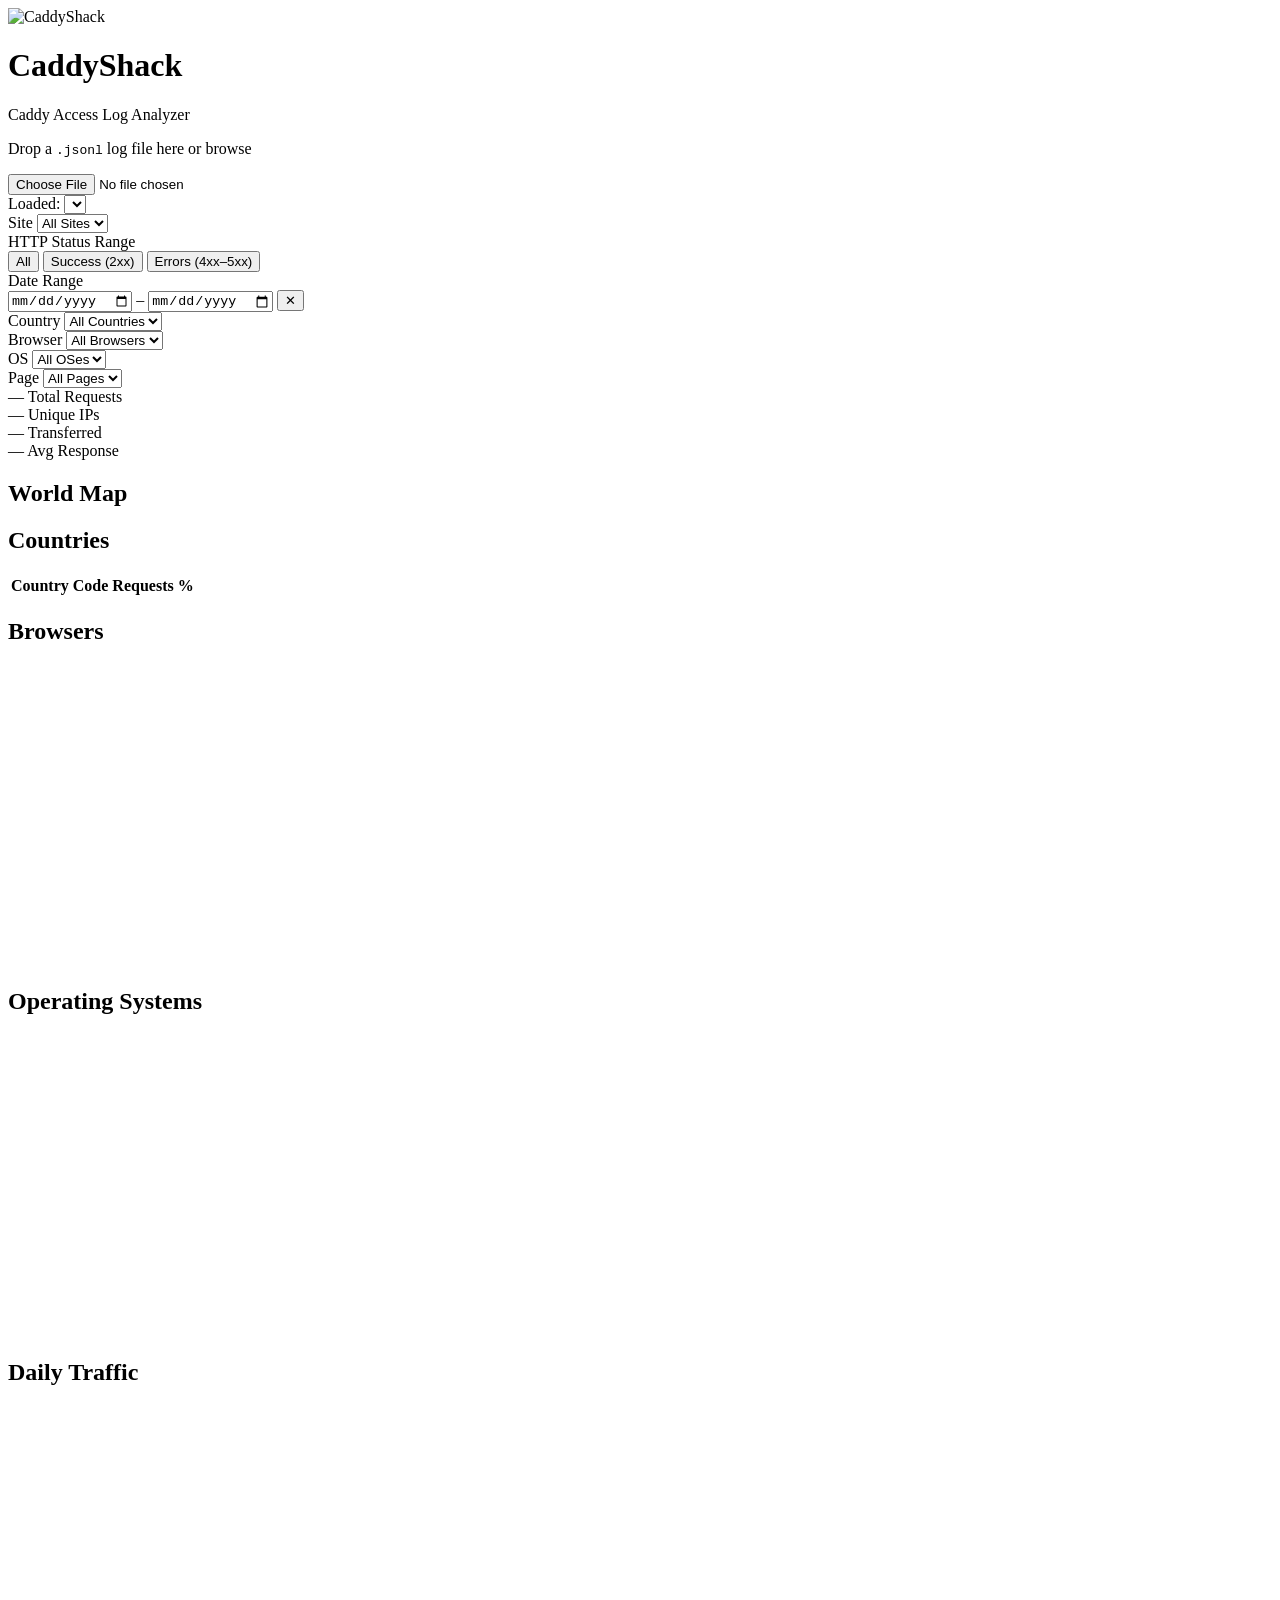
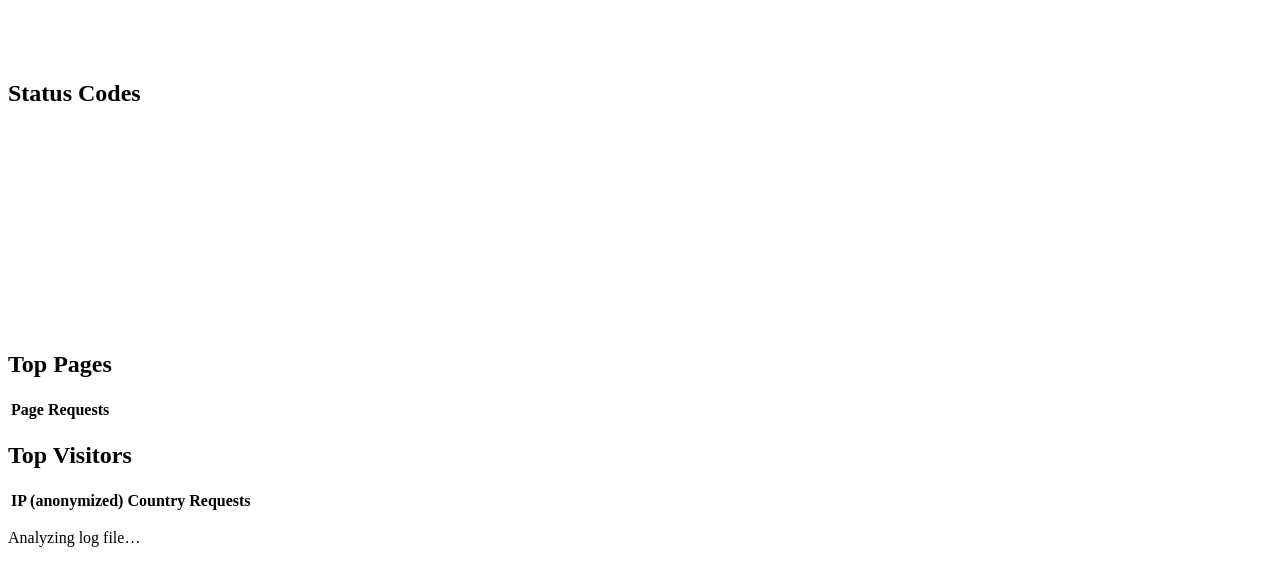
==== static/index.html @ b2dcda01 "feat: backend filter-then-aggregate with full dashboard filtering All filter dimensions (host, date " ====
<!DOCTYPE html>
<html lang="en">
<head>
    <meta charset="UTF-8">
    <meta name="viewport" content="width=device-width, initial-scale=1.0">
    <title>CaddyShack — Caddy Log Analyzer</title>
    <link rel="stylesheet" href="/css/style.css">
</head>
<body>
    <header>
        <div class="header-brand">
            <img src="/img/caddyshack-logo.png" alt="CaddyShack" class="logo">
            <div>
                <h1>CaddyShack</h1>
                <p class="subtitle">Caddy Access Log Analyzer</p>
            </div>
        </div>
        <div id="upload-zone" class="upload-zone">
            <p>Drop a <code>.jsonl</code> log file here or <label for="file-input" class="file-label">browse</label></p>
            <input type="file" id="file-input" accept=".jsonl,.json,.log,.txt">
        </div>
        <div id="file-selector" class="file-selector hidden">
            <span class="file-selector-label">Loaded:</span>
            <select id="file-select" class="file-select"></select>
        </div>
    </header>

    <main id="dashboard" class="hidden">
        <div class="filter-bar">
            <div class="filter-group">
                <label class="filter-label" for="host-select">Site</label>
                <select id="host-select" class="host-select">
                    <option value="">All Sites</option>
                </select>
            </div>
            <div class="filter-group">
                <label class="filter-label">HTTP Status Range</label>
                <div class="filter-btns">
                    <button class="filter-btn active" data-filter="all">All</button>
                    <button class="filter-btn" data-filter="success">Success (2xx)</button>
                    <button class="filter-btn" data-filter="error">Errors (4xx–5xx)</button>
                </div>
            </div>
            <div class="filter-group">
                <label class="filter-label">Date Range</label>
                <div class="date-range-inputs">
                    <input type="date" id="date-start" class="date-input">
                    <span class="date-range-sep">–</span>
                    <input type="date" id="date-end" class="date-input">
                    <button id="date-clear" class="date-clear-btn" title="Clear date filter">✕</button>
                </div>
            </div>
            <div class="filter-group">
                <label class="filter-label">Country</label>
                <select id="country-filter" class="dim-filter-select">
                    <option value="">All Countries</option>
                </select>
            </div>
            <div class="filter-group">
                <label class="filter-label">Browser</label>
                <select id="browser-filter" class="dim-filter-select">
                    <option value="">All Browsers</option>
                </select>
            </div>
            <div class="filter-group">
                <label class="filter-label">OS</label>
                <select id="os-filter" class="dim-filter-select">
                    <option value="">All OSes</option>
                </select>
            </div>
            <div class="filter-group">
                <label class="filter-label">Page</label>
                <select id="page-filter" class="dim-filter-select">
                    <option value="">All Pages</option>
                </select>
            </div>
        </div>

        <div class="filter-hint" id="hint-cards"></div>

        <section class="cards">
            <div class="card">
                <span class="card-value" id="total-requests">—</span>
                <span class="card-label">Total Requests</span>
            </div>
            <div class="card">
                <span class="card-value" id="unique-ips">—</span>
                <span class="card-label">Unique IPs</span>
            </div>
            <div class="card">
                <span class="card-value" id="total-bytes">—</span>
                <span class="card-label">Transferred</span>
            </div>
            <div class="card">
                <span class="card-value" id="avg-response">—</span>
                <span class="card-label">Avg Response</span>
            </div>
        </section>

        <section class="grid-2col">
            <div class="panel">
                <h2>World Map</h2>
                <div class="filter-hint" id="hint-map"></div>
                <div id="map-container"></div>
                <div id="map-tooltip" class="tooltip hidden"></div>
            </div>
            <div class="panel">
                <h2>Countries</h2>
                <div class="filter-hint" id="hint-countries"></div>
                <table id="country-table" class="data-table">
                    <thead><tr><th>Country</th><th>Code</th><th>Requests</th><th>%</th></tr></thead>
                    <tbody></tbody>
                </table>
            </div>
        </section>

        <section class="grid-2col">
            <div class="panel">
                <h2>Browsers</h2>
                <div class="filter-hint" id="hint-browsers"></div>
                <canvas id="browser-chart" height="300"></canvas>
            </div>
            <div class="panel">
                <h2>Operating Systems</h2>
                <div class="filter-hint" id="hint-oses"></div>
                <canvas id="os-chart" height="300"></canvas>
            </div>
        </section>

        <section class="panel full-width">
            <h2>Daily Traffic</h2>
            <div class="filter-hint" id="hint-daily"></div>
            <canvas id="daily-chart" height="250"></canvas>
        </section>

        <section class="grid-2col">
            <div class="panel">
                <h2>Status Codes</h2>
                <div class="filter-hint" id="hint-status"></div>
                <canvas id="status-chart" height="200"></canvas>
            </div>
            <div class="panel">
                <h2>Top Pages</h2>
                <div class="filter-hint" id="hint-pages"></div>
                <table id="pages-table" class="data-table">
                    <thead><tr><th>Page</th><th>Requests</th></tr></thead>
                    <tbody></tbody>
                </table>
            </div>
        </section>

        <section class="panel full-width">
            <h2>Top Visitors</h2>
            <div class="filter-hint" id="hint-visitors"></div>
            <table id="visitors-table" class="data-table">
                <thead><tr><th>IP (anonymized)</th><th>Country</th><th>Requests</th></tr></thead>
                <tbody></tbody>
            </table>
        </section>
    </main>

    <div id="loading" class="hidden">
        <div class="spinner"></div>
        <p>Analyzing log file…</p>
    </div>

    <script src="/vendor/d3.min.js"></script>
    <script src="/vendor/topojson-client.min.js"></script>
    <script src="/js/charts.js"></script>
    <script src="/js/map.js"></script>
    <script src="/js/app.js"></script>
</body>
</html>
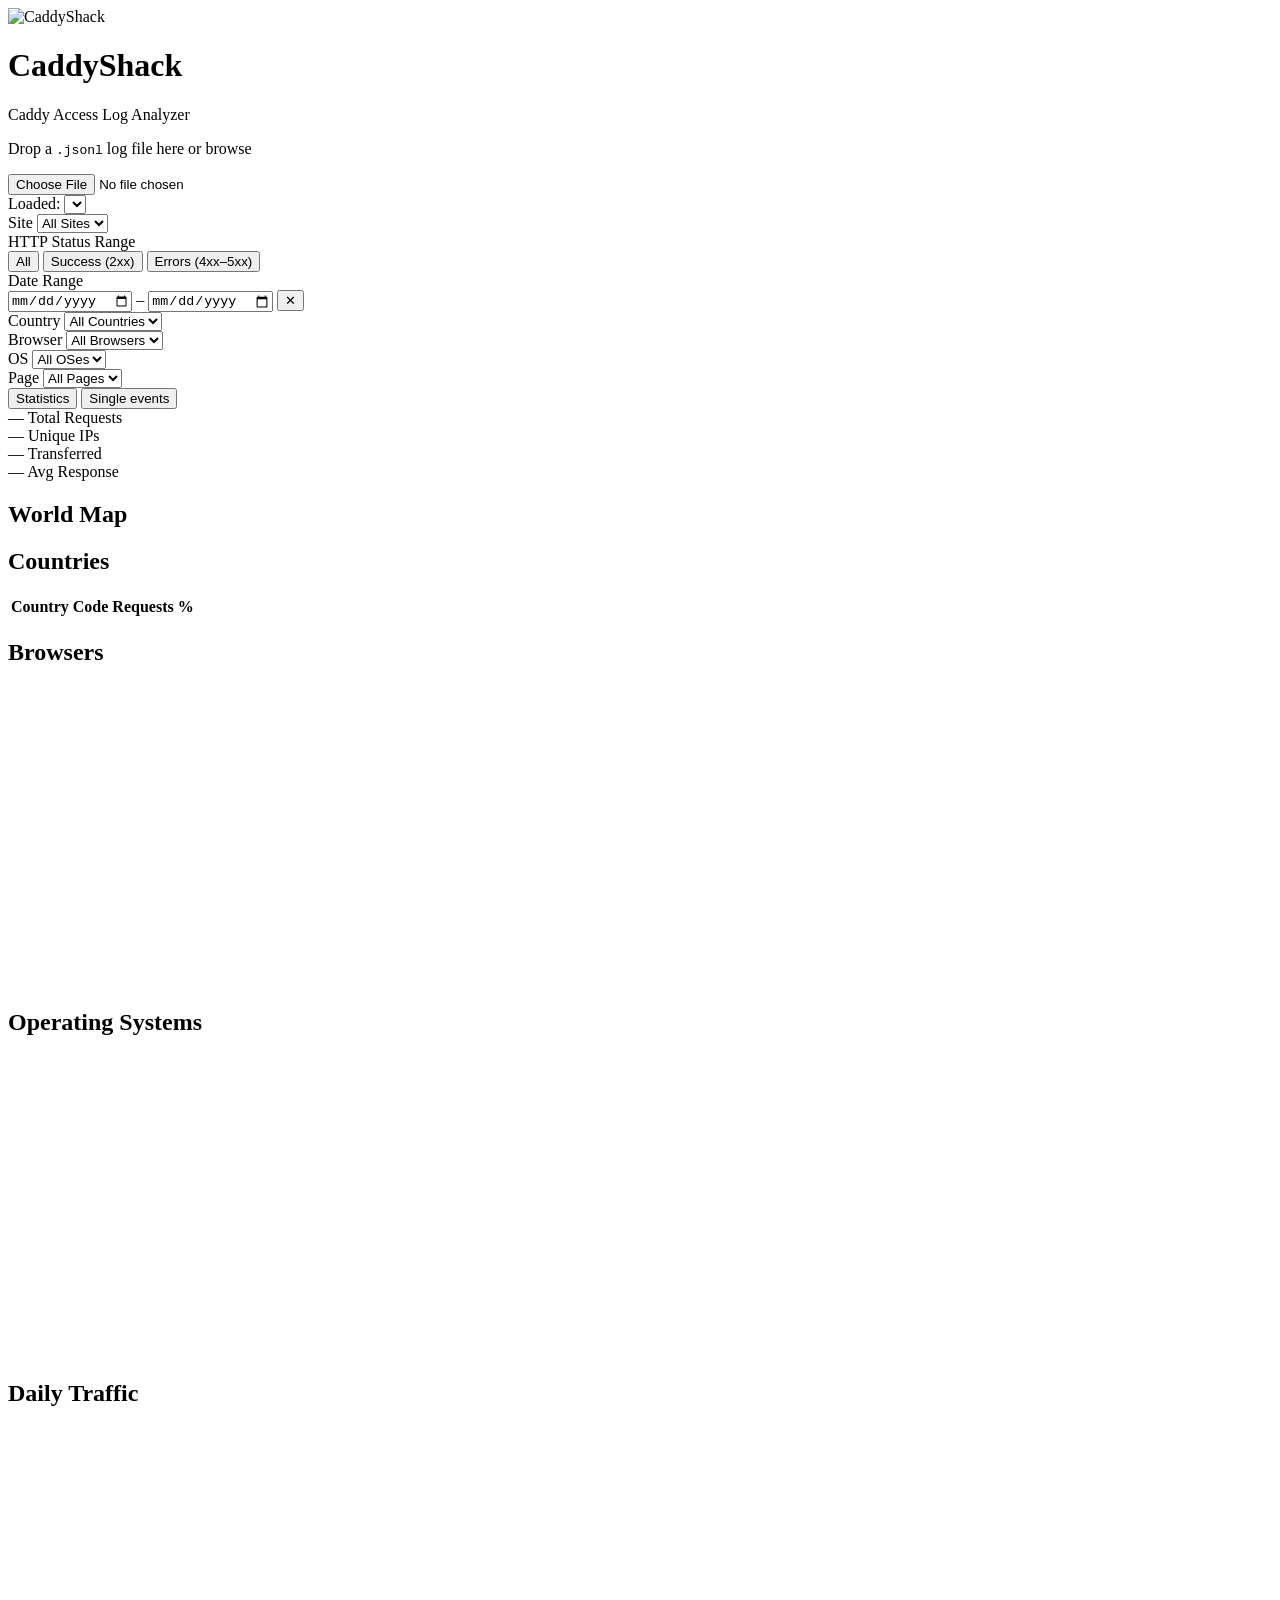
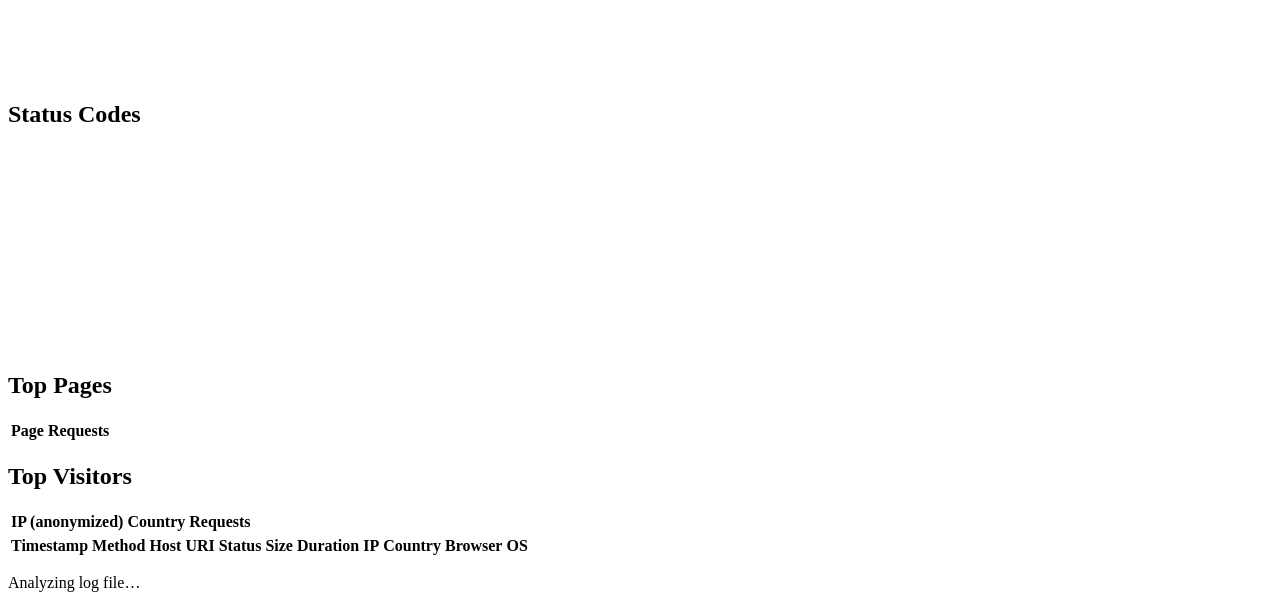
==== commit 4d84b161: "feat: add Single Events tab with lazy-loading event log Add a tabbed layout below the filter bar: St" ====
--- a/static/index.html
+++ b/static/index.html
@@ -76,87 +76,122 @@
             </div>
         </div>
 
-        <div class="filter-hint" id="hint-cards"></div>
-
-        <section class="cards">
-            <div class="card">
-                <span class="card-value" id="total-requests">—</span>
-                <span class="card-label">Total Requests</span>
-            </div>
-            <div class="card">
-                <span class="card-value" id="unique-ips">—</span>
-                <span class="card-label">Unique IPs</span>
-            </div>
-            <div class="card">
-                <span class="card-value" id="total-bytes">—</span>
-                <span class="card-label">Transferred</span>
-            </div>
-            <div class="card">
-                <span class="card-value" id="avg-response">—</span>
-                <span class="card-label">Avg Response</span>
-            </div>
-        </section>
-
-        <section class="grid-2col">
-            <div class="panel">
-                <h2>World Map</h2>
-                <div class="filter-hint" id="hint-map"></div>
-                <div id="map-container"></div>
-                <div id="map-tooltip" class="tooltip hidden"></div>
-            </div>
-            <div class="panel">
-                <h2>Countries</h2>
-                <div class="filter-hint" id="hint-countries"></div>
-                <table id="country-table" class="data-table">
-                    <thead><tr><th>Country</th><th>Code</th><th>Requests</th><th>%</th></tr></thead>
+        <div class="tab-bar">
+            <button class="tab-btn active" data-tab="statistics">Statistics</button>
+            <button class="tab-btn" data-tab="events">Single events</button>
+        </div>
+
+        <div id="tab-statistics" class="tab-panel">
+            <div class="filter-hint" id="hint-cards"></div>
+
+            <section class="cards">
+                <div class="card">
+                    <span class="card-value" id="total-requests">—</span>
+                    <span class="card-label">Total Requests</span>
+                </div>
+                <div class="card">
+                    <span class="card-value" id="unique-ips">—</span>
+                    <span class="card-label">Unique IPs</span>
+                </div>
+                <div class="card">
+                    <span class="card-value" id="total-bytes">—</span>
+                    <span class="card-label">Transferred</span>
+                </div>
+                <div class="card">
+                    <span class="card-value" id="avg-response">—</span>
+                    <span class="card-label">Avg Response</span>
+                </div>
+            </section>
+
+            <section class="grid-2col">
+                <div class="panel">
+                    <h2>World Map</h2>
+                    <div class="filter-hint" id="hint-map"></div>
+                    <div id="map-container"></div>
+                    <div id="map-tooltip" class="tooltip hidden"></div>
+                </div>
+                <div class="panel">
+                    <h2>Countries</h2>
+                    <div class="filter-hint" id="hint-countries"></div>
+                    <table id="country-table" class="data-table">
+                        <thead><tr><th>Country</th><th>Code</th><th>Requests</th><th>%</th></tr></thead>
+                        <tbody></tbody>
+                    </table>
+                </div>
+            </section>
+
+            <section class="grid-2col">
+                <div class="panel">
+                    <h2>Browsers</h2>
+                    <div class="filter-hint" id="hint-browsers"></div>
+                    <canvas id="browser-chart" height="300"></canvas>
+                </div>
+                <div class="panel">
+                    <h2>Operating Systems</h2>
+                    <div class="filter-hint" id="hint-oses"></div>
+                    <canvas id="os-chart" height="300"></canvas>
+                </div>
+            </section>
+
+            <section class="panel full-width">
+                <h2>Daily Traffic</h2>
+                <div class="filter-hint" id="hint-daily"></div>
+                <canvas id="daily-chart" height="250"></canvas>
+            </section>
+
+            <section class="grid-2col">
+                <div class="panel">
+                    <h2>Status Codes</h2>
+                    <div class="filter-hint" id="hint-status"></div>
+                    <canvas id="status-chart" height="200"></canvas>
+                </div>
+                <div class="panel">
+                    <h2>Top Pages</h2>
+                    <div class="filter-hint" id="hint-pages"></div>
+                    <table id="pages-table" class="data-table">
+                        <thead><tr><th>Page</th><th>Requests</th></tr></thead>
+                        <tbody></tbody>
+                    </table>
+                </div>
+            </section>
+
+            <section class="panel full-width">
+                <h2>Top Visitors</h2>
+                <div class="filter-hint" id="hint-visitors"></div>
+                <table id="visitors-table" class="data-table">
+                    <thead><tr><th>IP (anonymized)</th><th>Country</th><th>Requests</th></tr></thead>
                     <tbody></tbody>
                 </table>
-            </div>
-        </section>
-
-        <section class="grid-2col">
+            </section>
+        </div>
+
+        <div id="tab-events" class="tab-panel hidden">
+            <div class="filter-hint" id="hint-events"></div>
             <div class="panel">
-                <h2>Browsers</h2>
-                <div class="filter-hint" id="hint-browsers"></div>
-                <canvas id="browser-chart" height="300"></canvas>
-            </div>
-            <div class="panel">
-                <h2>Operating Systems</h2>
-                <div class="filter-hint" id="hint-oses"></div>
-                <canvas id="os-chart" height="300"></canvas>
-            </div>
-        </section>
-
-        <section class="panel full-width">
-            <h2>Daily Traffic</h2>
-            <div class="filter-hint" id="hint-daily"></div>
-            <canvas id="daily-chart" height="250"></canvas>
-        </section>
-
-        <section class="grid-2col">
-            <div class="panel">
-                <h2>Status Codes</h2>
-                <div class="filter-hint" id="hint-status"></div>
-                <canvas id="status-chart" height="200"></canvas>
-            </div>
-            <div class="panel">
-                <h2>Top Pages</h2>
-                <div class="filter-hint" id="hint-pages"></div>
-                <table id="pages-table" class="data-table">
-                    <thead><tr><th>Page</th><th>Requests</th></tr></thead>
-                    <tbody></tbody>
-                </table>
-            </div>
-        </section>
-
-        <section class="panel full-width">
-            <h2>Top Visitors</h2>
-            <div class="filter-hint" id="hint-visitors"></div>
-            <table id="visitors-table" class="data-table">
-                <thead><tr><th>IP (anonymized)</th><th>Country</th><th>Requests</th></tr></thead>
-                <tbody></tbody>
-            </table>
-        </section>
+                <div class="events-table-wrap">
+                    <table class="data-table events-table" id="events-table">
+                        <thead>
+                            <tr>
+                                <th>Timestamp</th>
+                                <th>Method</th>
+                                <th>Host</th>
+                                <th>URI</th>
+                                <th>Status</th>
+                                <th>Size</th>
+                                <th>Duration</th>
+                                <th>IP</th>
+                                <th>Country</th>
+                                <th>Browser</th>
+                                <th>OS</th>
+                            </tr>
+                        </thead>
+                        <tbody id="events-tbody"></tbody>
+                    </table>
+                </div>
+                <div id="events-sentinel"></div>
+                <div id="events-status"></div>
+            </div>
+        </div>
     </main>
 
     <div id="loading" class="hidden">
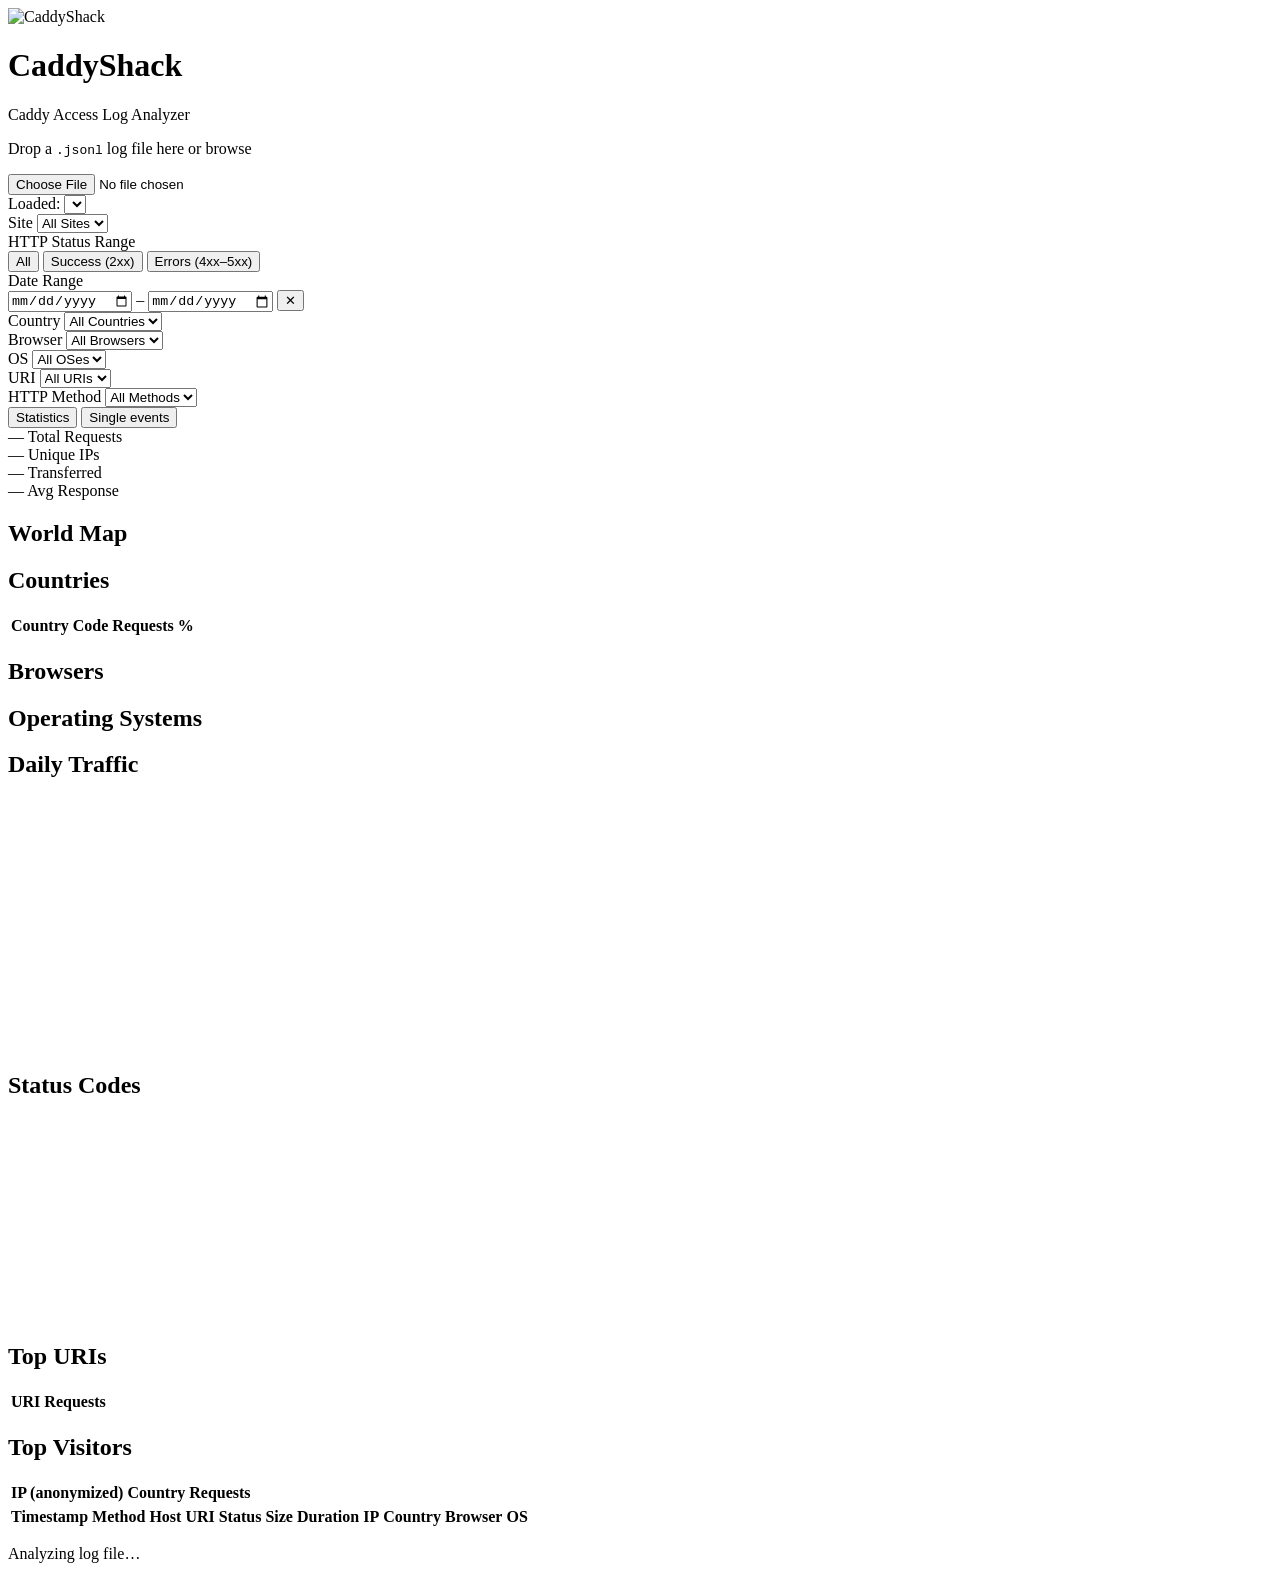
==== commit 2b7a7d88: "feat: add HTTP method filter and D3 donut charts for browser/OS panels - Add HTTP Method filter drop" ====
--- a/static/index.html
+++ b/static/index.html
@@ -69,9 +69,15 @@
                 </select>
             </div>
             <div class="filter-group">
-                <label class="filter-label">Page</label>
+                <label class="filter-label">URI</label>
                 <select id="page-filter" class="dim-filter-select">
-                    <option value="">All Pages</option>
+                    <option value="">All URIs</option>
+                </select>
+            </div>
+            <div class="filter-group">
+                <label class="filter-label">HTTP Method</label>
+                <select id="method-filter" class="dim-filter-select">
+                    <option value="">All Methods</option>
                 </select>
             </div>
         </div>
@@ -124,12 +130,12 @@
                 <div class="panel">
                     <h2>Browsers</h2>
                     <div class="filter-hint" id="hint-browsers"></div>
-                    <canvas id="browser-chart" height="300"></canvas>
+                    <div id="browser-chart"></div>
                 </div>
                 <div class="panel">
                     <h2>Operating Systems</h2>
                     <div class="filter-hint" id="hint-oses"></div>
-                    <canvas id="os-chart" height="300"></canvas>
+                    <div id="os-chart"></div>
                 </div>
             </section>
 
@@ -146,10 +152,10 @@
                     <canvas id="status-chart" height="200"></canvas>
                 </div>
                 <div class="panel">
-                    <h2>Top Pages</h2>
+                    <h2>Top URIs</h2>
                     <div class="filter-hint" id="hint-pages"></div>
                     <table id="pages-table" class="data-table">
-                        <thead><tr><th>Page</th><th>Requests</th></tr></thead>
+                        <thead><tr><th>URI</th><th>Requests</th></tr></thead>
                         <tbody></tbody>
                     </table>
                 </div>
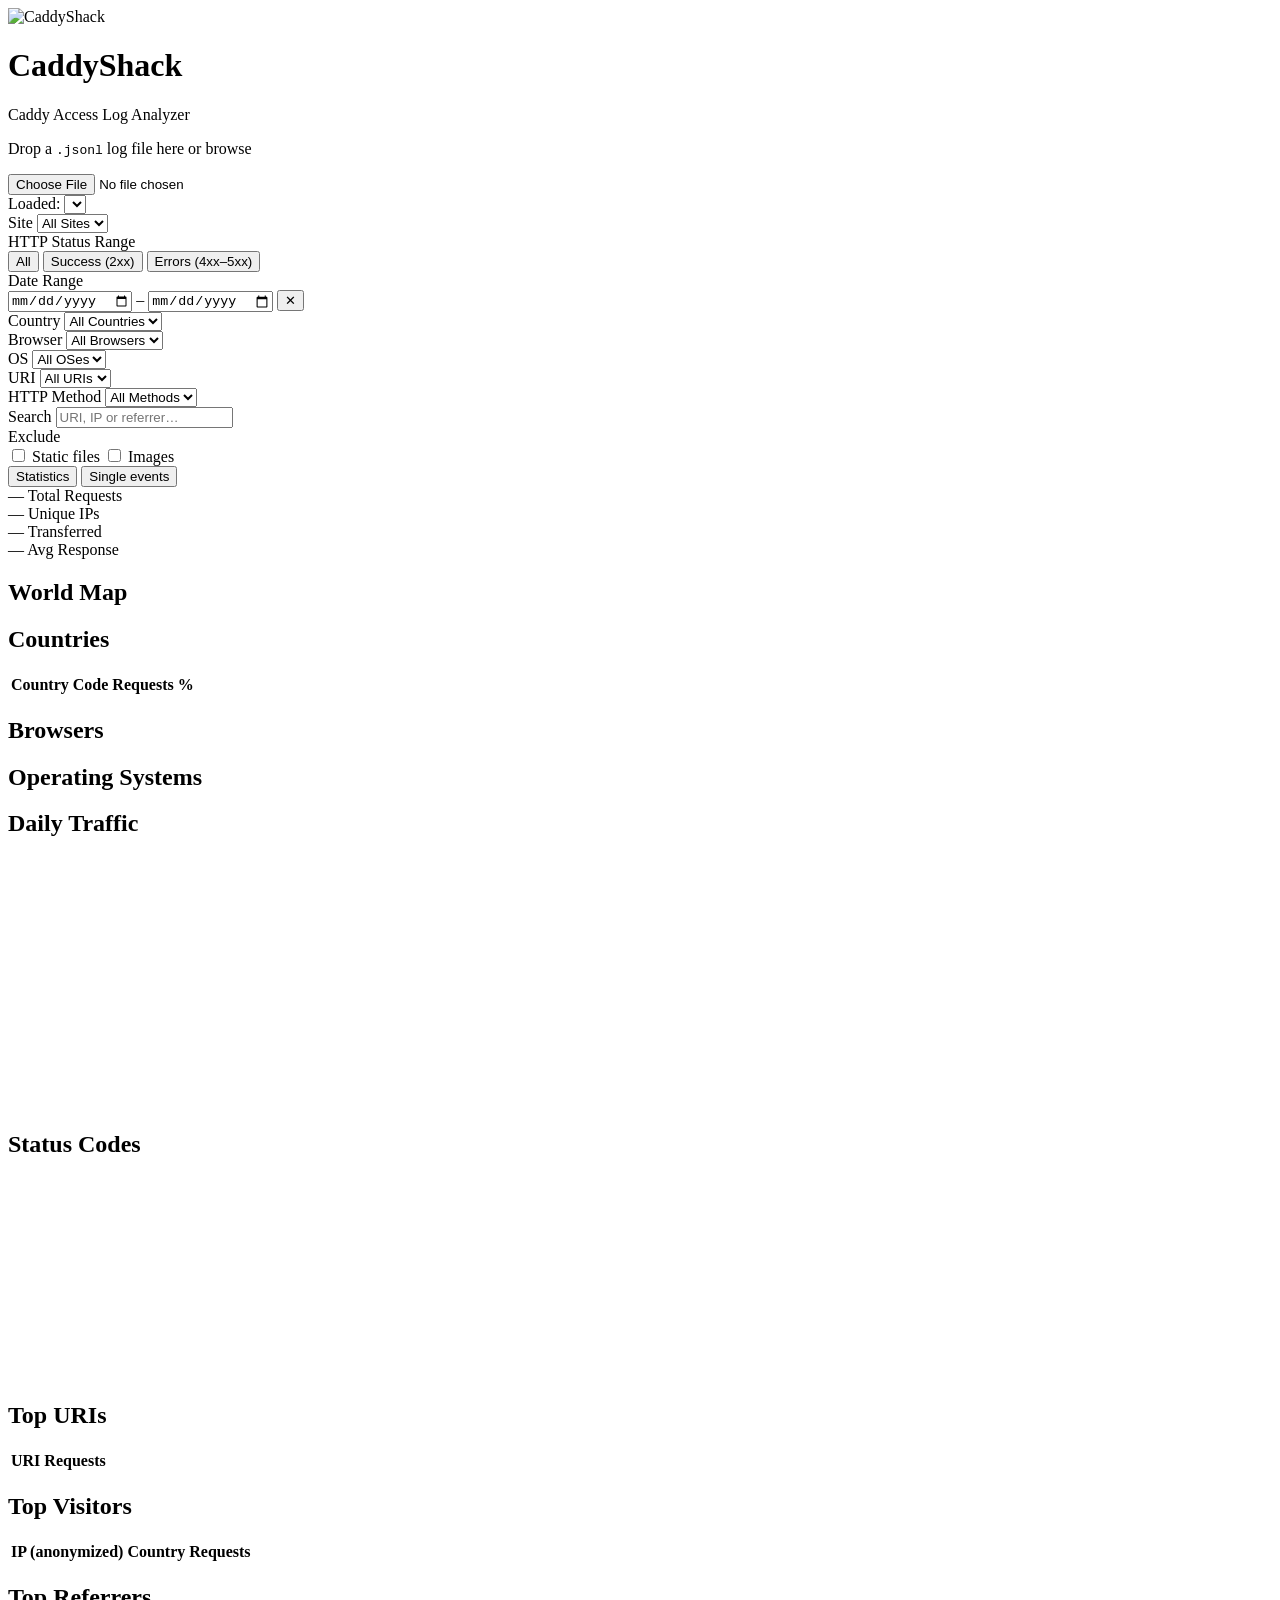
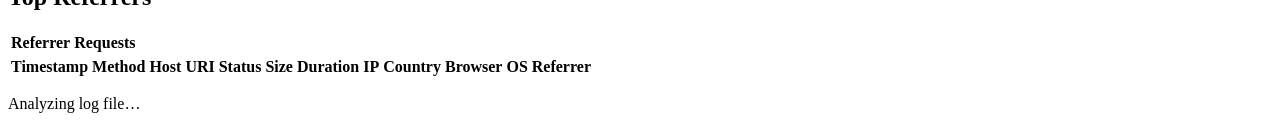
==== commit 3f0b69ac: "feat: add static/image exclusion filters, glob search, and referrer support - Two "Exclude" checkbox" ====
--- a/static/index.html
+++ b/static/index.html
@@ -80,6 +80,22 @@
                     <option value="">All Methods</option>
                 </select>
             </div>
+            <div class="filter-group">
+                <label class="filter-label" for="search-filter">Search</label>
+                <input type="text" id="search-filter" class="search-filter-input"
+                       placeholder="URI, IP or referrer…">
+            </div>
+            <div class="filter-group filter-group--checks">
+                <label class="filter-label">Exclude</label>
+                <div class="check-filters">
+                    <label class="check-filter">
+                        <input type="checkbox" id="ignore-static"> Static files
+                    </label>
+                    <label class="check-filter">
+                        <input type="checkbox" id="ignore-images"> Images
+                    </label>
+                </div>
+            </div>
         </div>
 
         <div class="tab-bar">
@@ -166,6 +182,15 @@
                 <div class="filter-hint" id="hint-visitors"></div>
                 <table id="visitors-table" class="data-table">
                     <thead><tr><th>IP (anonymized)</th><th>Country</th><th>Requests</th></tr></thead>
+                    <tbody></tbody>
+                </table>
+            </section>
+
+            <section class="panel full-width">
+                <h2>Top Referrers</h2>
+                <div class="filter-hint" id="hint-referrers"></div>
+                <table id="referrers-table" class="data-table">
+                    <thead><tr><th>Referrer</th><th>Requests</th></tr></thead>
                     <tbody></tbody>
                 </table>
             </section>
@@ -189,6 +214,7 @@
                                 <th>Country</th>
                                 <th>Browser</th>
                                 <th>OS</th>
+                                <th>Referrer</th>
                             </tr>
                         </thead>
                         <tbody id="events-tbody"></tbody>
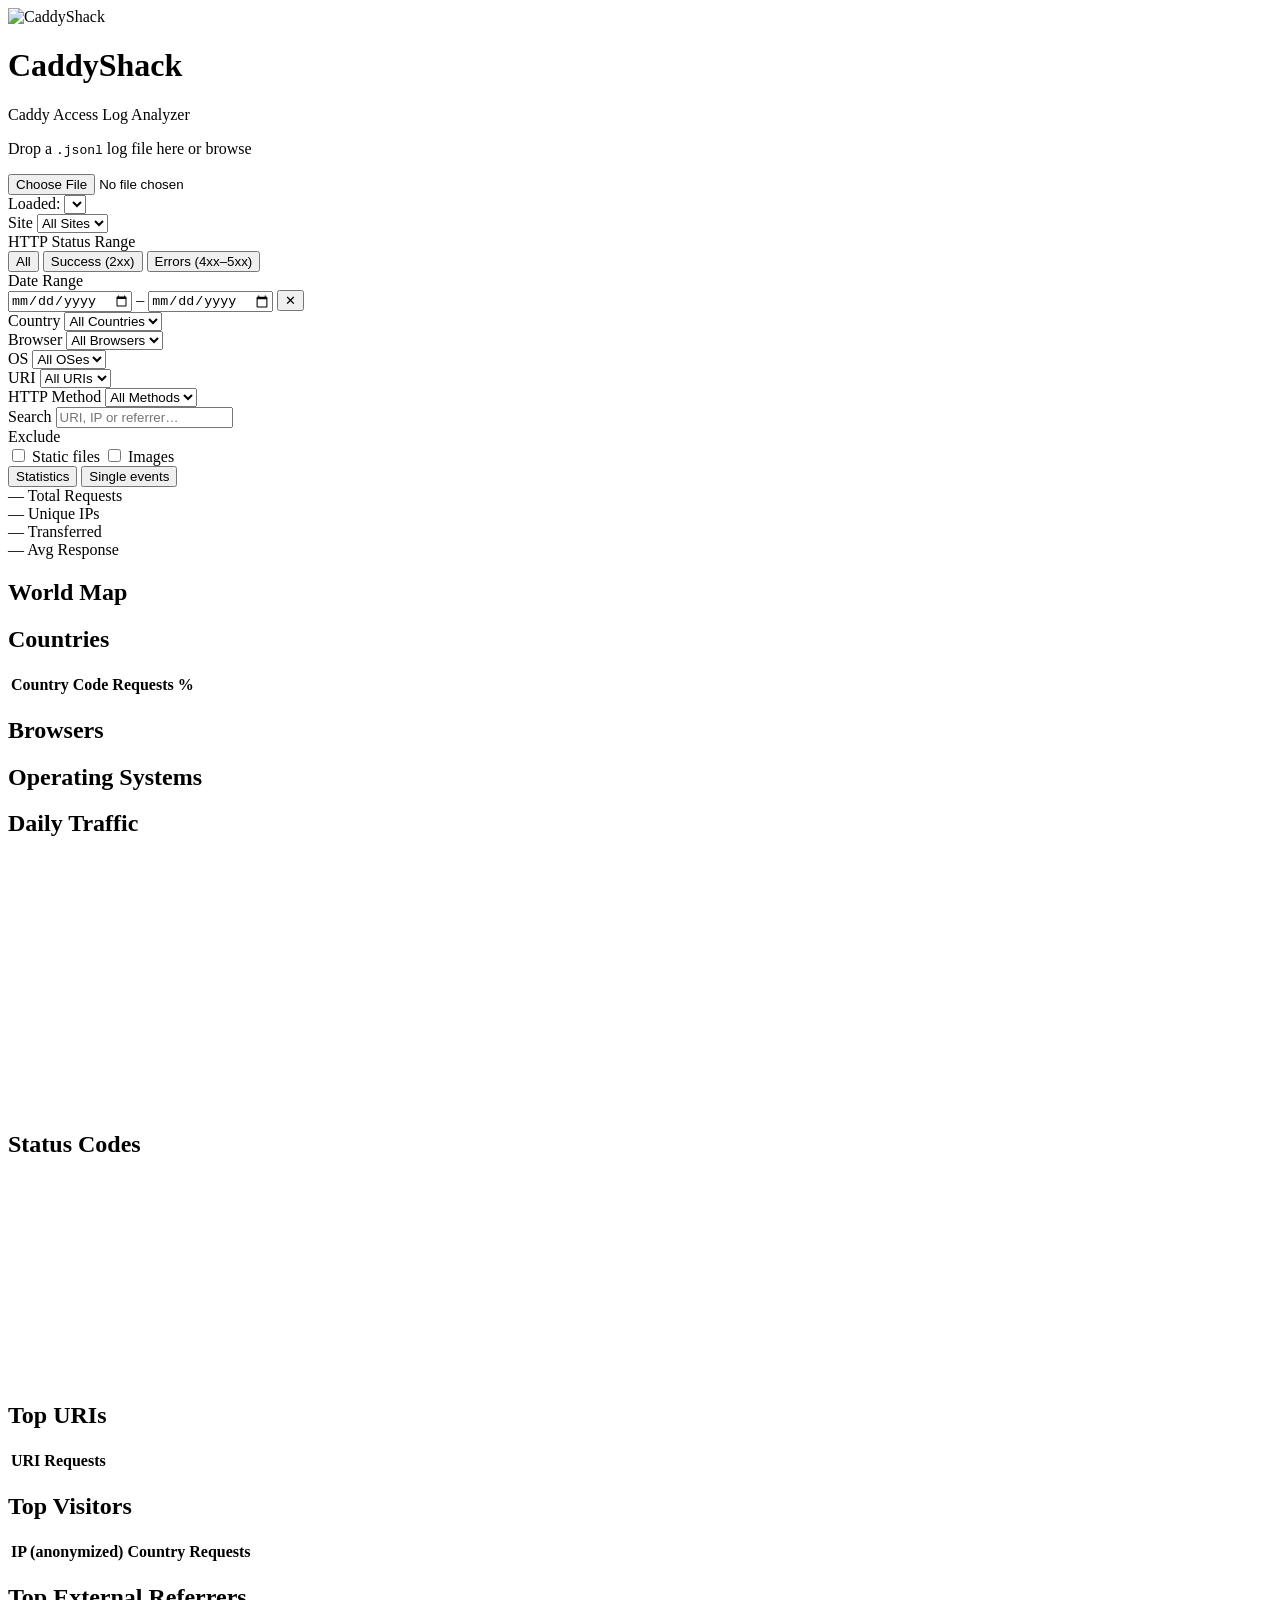
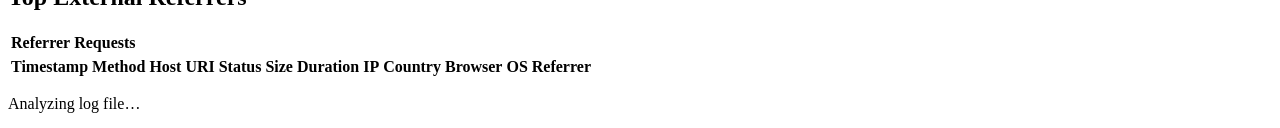
==== commit 3f7b2c7e: "feat: show only external referrers; add empty state to tables Top Referrers was dominated by interna" ====
--- a/static/index.html
+++ b/static/index.html
@@ -187,7 +187,7 @@
             </section>
 
             <section class="panel full-width">
-                <h2>Top Referrers</h2>
+                <h2>Top External Referrers</h2>
                 <div class="filter-hint" id="hint-referrers"></div>
                 <table id="referrers-table" class="data-table">
                     <thead><tr><th>Referrer</th><th>Requests</th></tr></thead>
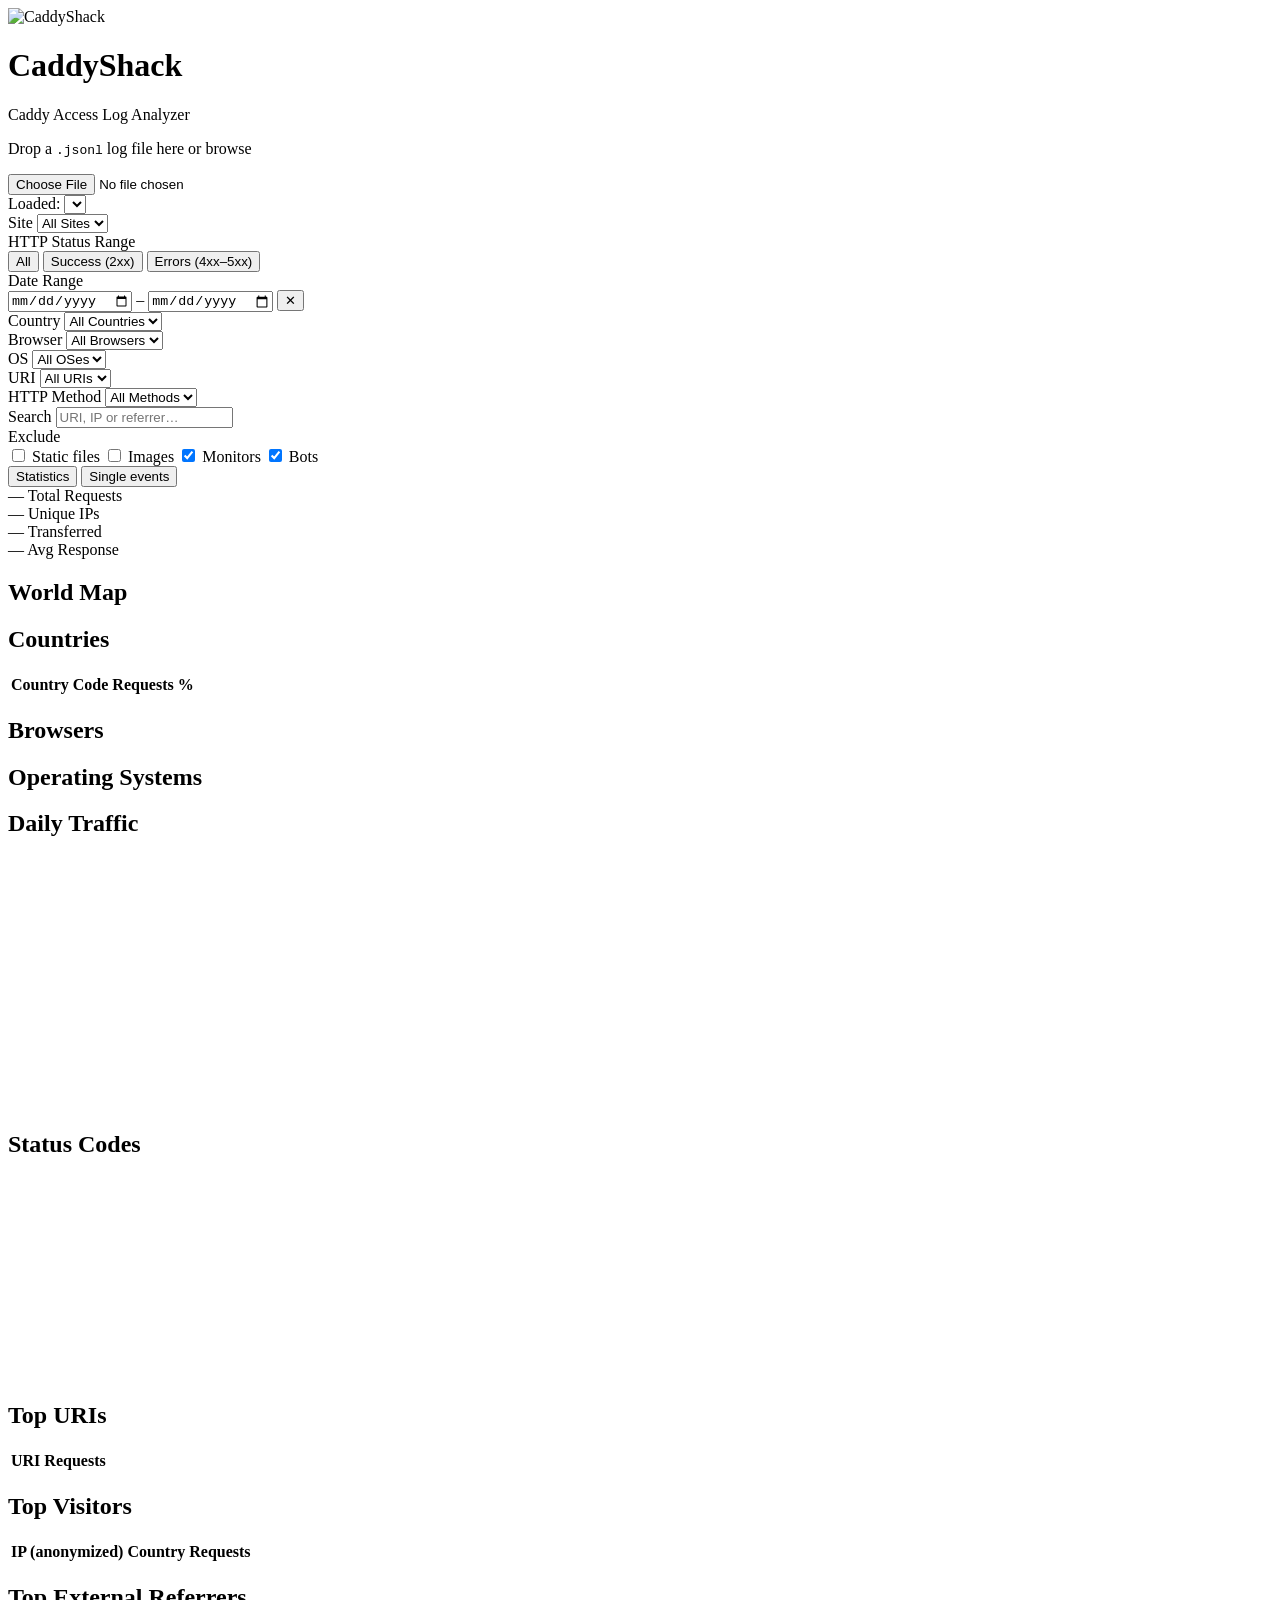
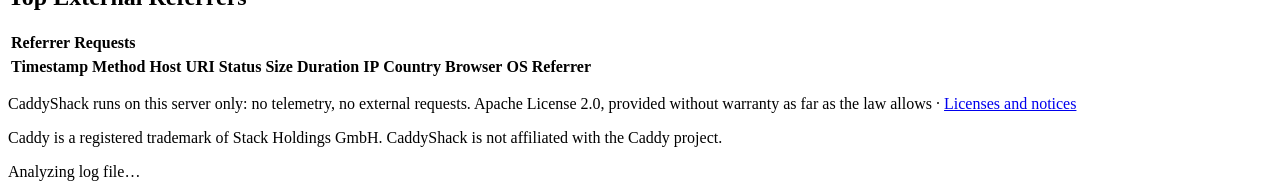
==== commit 8b61cb8e: "feat: client kinds with monitor/bot exclusion; licenses and notices Client kinds: - Every request is" ====
--- a/static/index.html
+++ b/static/index.html
@@ -93,6 +93,12 @@
                     </label>
                     <label class="check-filter">
                         <input type="checkbox" id="ignore-images"> Images
+                    </label>
+                    <label class="check-filter">
+                        <input type="checkbox" id="ignore-monitors" checked> Monitors
+                    </label>
+                    <label class="check-filter">
+                        <input type="checkbox" id="ignore-bots" checked> Bots
                     </label>
                 </div>
             </div>
@@ -226,6 +232,16 @@
         </div>
     </main>
 
+    <footer class="site-footer">
+        <p>
+            <span id="geoip-attribution" hidden>IP geolocation by <a href="https://db-ip.com" rel="noopener noreferrer">DB-IP</a> · </span>
+            CaddyShack runs on this server only: no telemetry, no external requests.
+            Apache License 2.0, provided without warranty as far as the law allows ·
+            <a href="/licenses.txt">Licenses and notices</a>
+        </p>
+        <p>Caddy is a registered trademark of Stack Holdings GmbH. CaddyShack is not affiliated with the Caddy project.</p>
+    </footer>
+
     <div id="loading" class="hidden">
         <div class="spinner"></div>
         <p>Analyzing log file…</p>
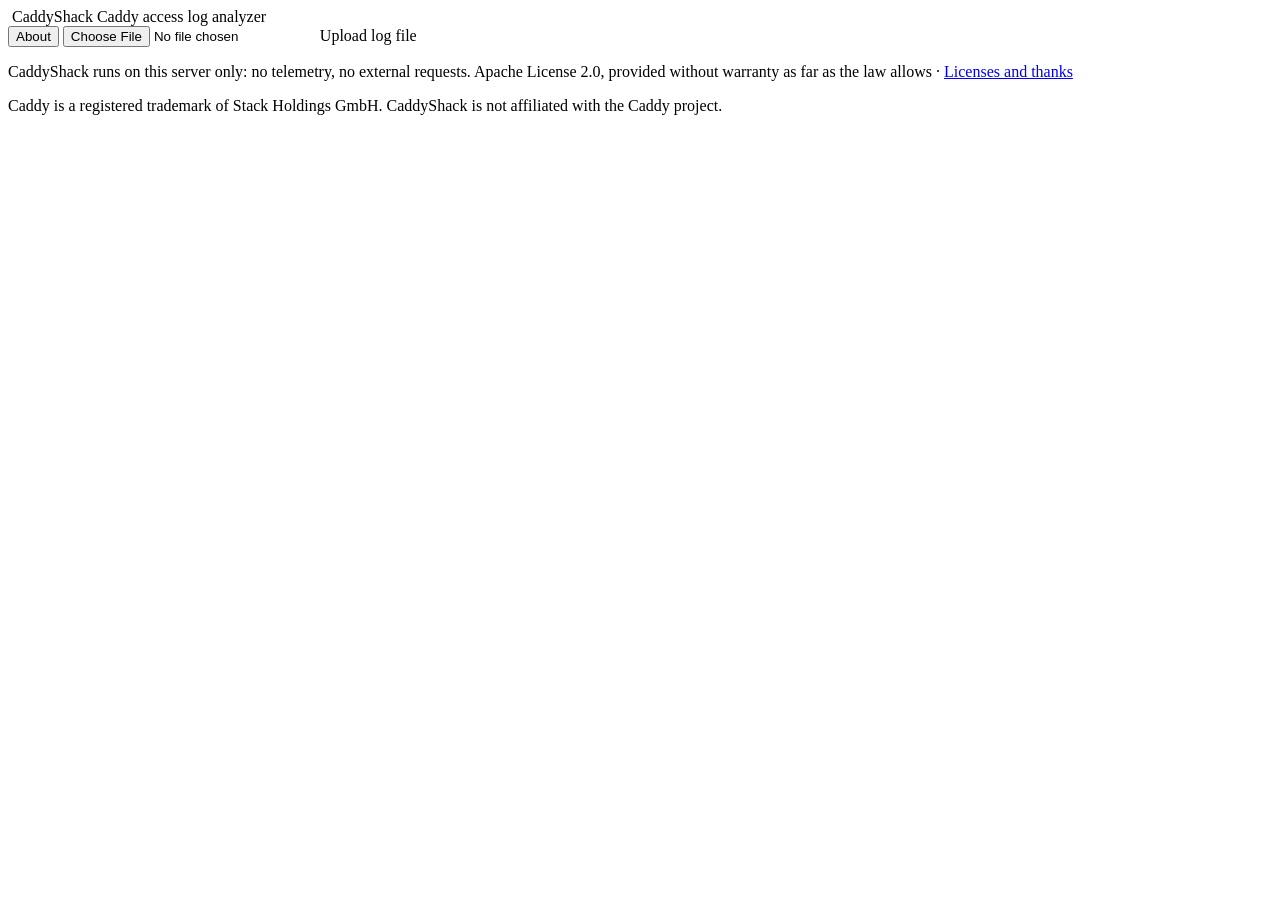
==== commit db400f0f: "feat: Rams redesign, About dialog, Licenses and thanks page Redesign (huepattl-rams-design, see doc/" ====
--- a/static/index.html
+++ b/static/index.html
@@ -3,219 +3,186 @@
 <head>
     <meta charset="UTF-8">
     <meta name="viewport" content="width=device-width, initial-scale=1.0">
-    <title>CaddyShack — Caddy Log Analyzer</title>
+    <title>CaddyShack — Caddy access log analyzer</title>
+    <link rel="stylesheet" href="/css/tokens.css">
     <link rel="stylesheet" href="/css/style.css">
 </head>
 <body>
-    <header>
-        <div class="header-brand">
-            <img src="/img/caddyshack-logo.png" alt="CaddyShack" class="logo">
-            <div>
-                <h1>CaddyShack</h1>
-                <p class="subtitle">Caddy Access Log Analyzer</p>
-            </div>
-        </div>
-        <div id="upload-zone" class="upload-zone">
-            <p>Drop a <code>.jsonl</code> log file here or <label for="file-input" class="file-label">browse</label></p>
-            <input type="file" id="file-input" accept=".jsonl,.json,.log,.txt">
-        </div>
-        <div id="file-selector" class="file-selector hidden">
-            <span class="file-selector-label">Loaded:</span>
-            <select id="file-select" class="file-select"></select>
-        </div>
+    <header class="app-header">
+        <div class="brand">
+            <img src="/img/caddyshack-logo.png" alt="">
+            <span class="brand-name">CaddyShack</span>
+            <span class="brand-sub">Caddy access log analyzer</span>
+        </div>
+        <div class="file-controls">
+            <div class="field" id="file-selector" hidden>
+                <label for="file-select">Log file</label>
+                <span class="select"><select id="file-select"></select></span>
+            </div>
+            <button type="button" id="about-open" class="btn btn-quiet" aria-haspopup="dialog">About</button>
+            <input type="file" id="file-input" class="visually-hidden" accept=".jsonl,.json,.log,.txt">
+            <label for="file-input" class="btn btn-primary">Upload log file</label>
+        </div>
+        <p id="status" class="status" role="status" aria-live="polite"></p>
     </header>
 
-    <main id="dashboard" class="hidden">
-        <div class="filter-bar">
-            <div class="filter-group">
-                <label class="filter-label" for="host-select">Site</label>
-                <select id="host-select" class="host-select">
-                    <option value="">All Sites</option>
-                </select>
-            </div>
-            <div class="filter-group">
-                <label class="filter-label">HTTP Status Range</label>
-                <div class="filter-btns">
-                    <button class="filter-btn active" data-filter="all">All</button>
-                    <button class="filter-btn" data-filter="success">Success (2xx)</button>
-                    <button class="filter-btn" data-filter="error">Errors (4xx–5xx)</button>
-                </div>
-            </div>
-            <div class="filter-group">
-                <label class="filter-label">Date Range</label>
-                <div class="date-range-inputs">
-                    <input type="date" id="date-start" class="date-input">
-                    <span class="date-range-sep">–</span>
-                    <input type="date" id="date-end" class="date-input">
-                    <button id="date-clear" class="date-clear-btn" title="Clear date filter">✕</button>
-                </div>
-            </div>
-            <div class="filter-group">
-                <label class="filter-label">Country</label>
-                <select id="country-filter" class="dim-filter-select">
-                    <option value="">All Countries</option>
-                </select>
-            </div>
-            <div class="filter-group">
-                <label class="filter-label">Browser</label>
-                <select id="browser-filter" class="dim-filter-select">
-                    <option value="">All Browsers</option>
-                </select>
-            </div>
-            <div class="filter-group">
-                <label class="filter-label">OS</label>
-                <select id="os-filter" class="dim-filter-select">
-                    <option value="">All OSes</option>
-                </select>
-            </div>
-            <div class="filter-group">
-                <label class="filter-label">URI</label>
-                <select id="page-filter" class="dim-filter-select">
-                    <option value="">All URIs</option>
-                </select>
-            </div>
-            <div class="filter-group">
-                <label class="filter-label">HTTP Method</label>
-                <select id="method-filter" class="dim-filter-select">
-                    <option value="">All Methods</option>
-                </select>
-            </div>
-            <div class="filter-group">
-                <label class="filter-label" for="search-filter">Search</label>
-                <input type="text" id="search-filter" class="search-filter-input"
-                       placeholder="URI, IP or referrer…">
-            </div>
-            <div class="filter-group filter-group--checks">
-                <label class="filter-label">Exclude</label>
-                <div class="check-filters">
-                    <label class="check-filter">
-                        <input type="checkbox" id="ignore-static"> Static files
-                    </label>
-                    <label class="check-filter">
-                        <input type="checkbox" id="ignore-images"> Images
-                    </label>
-                    <label class="check-filter">
-                        <input type="checkbox" id="ignore-monitors" checked> Monitors
-                    </label>
-                    <label class="check-filter">
-                        <input type="checkbox" id="ignore-bots" checked> Bots
-                    </label>
-                </div>
-            </div>
-        </div>
-
-        <div class="tab-bar">
-            <button class="tab-btn active" data-tab="statistics">Statistics</button>
-            <button class="tab-btn" data-tab="events">Single events</button>
-        </div>
-
-        <div id="tab-statistics" class="tab-panel">
-            <div class="filter-hint" id="hint-cards"></div>
-
-            <section class="cards">
-                <div class="card">
-                    <span class="card-value" id="total-requests">—</span>
-                    <span class="card-label">Total Requests</span>
-                </div>
-                <div class="card">
-                    <span class="card-value" id="unique-ips">—</span>
-                    <span class="card-label">Unique IPs</span>
-                </div>
-                <div class="card">
-                    <span class="card-value" id="total-bytes">—</span>
-                    <span class="card-label">Transferred</span>
-                </div>
-                <div class="card">
-                    <span class="card-value" id="avg-response">—</span>
-                    <span class="card-label">Avg Response</span>
-                </div>
+    <div id="message" class="message" role="alert" hidden></div>
+
+    <section id="empty-state" class="empty-state" hidden>
+        <h1>No log file loaded</h1>
+        <p>Upload a Caddy JSON access log with “Upload log file”, or drop the file anywhere on this page.
+           Logs on this server appear under “Log file” when CaddyShack can read them.</p>
+    </section>
+
+    <main id="dashboard" hidden>
+        <form class="filters" id="filters" aria-label="Filters">
+            <div class="field">
+                <label for="host-select">Site</label>
+                <span class="select"><select id="host-select"><option value="">All sites</option></select></span>
+            </div>
+            <div class="field">
+                <span class="field-label" id="status-label">Status</span>
+                <div class="seg" role="group" aria-labelledby="status-label">
+                    <button type="button" class="status-btn" data-filter="all" aria-pressed="true">All</button>
+                    <button type="button" class="status-btn" data-filter="success" aria-pressed="false">Success (2xx)</button>
+                    <button type="button" class="status-btn" data-filter="error" aria-pressed="false">Errors (4xx–5xx)</button>
+                </div>
+            </div>
+            <div class="field">
+                <span class="field-label" id="date-label">Date range</span>
+                <div class="date-range" role="group" aria-labelledby="date-label">
+                    <input type="date" id="date-start" class="input" aria-label="From">
+                    <span aria-hidden="true">–</span>
+                    <input type="date" id="date-end" class="input" aria-label="To">
+                    <button type="button" id="date-clear" class="btn btn-quiet btn-icon" aria-label="Clear dates" title="Clear dates">×</button>
+                </div>
+            </div>
+            <div class="field">
+                <label for="country-filter">Country</label>
+                <span class="select"><select id="country-filter"><option value="">All countries</option></select></span>
+            </div>
+            <div class="field">
+                <label for="browser-filter">Browser</label>
+                <span class="select"><select id="browser-filter"><option value="">All browsers</option></select></span>
+            </div>
+            <div class="field">
+                <label for="os-filter">Operating system</label>
+                <span class="select"><select id="os-filter"><option value="">All systems</option></select></span>
+            </div>
+            <div class="field">
+                <label for="page-filter">URI</label>
+                <span class="select"><select id="page-filter"><option value="">All URIs</option></select></span>
+            </div>
+            <div class="field">
+                <label for="method-filter">Method</label>
+                <span class="select"><select id="method-filter"><option value="">All methods</option></select></span>
+            </div>
+            <div class="field">
+                <label for="search-filter">Search</label>
+                <input type="search" id="search-filter" class="input" placeholder="/blog/*, 203.0.113.*">
+            </div>
+            <fieldset class="field">
+                <legend>Exclude</legend>
+                <div class="checks">
+                    <label class="check"><input type="checkbox" id="ignore-static" checked> Static files</label>
+                    <label class="check"><input type="checkbox" id="ignore-images" checked> Images</label>
+                    <label class="check"><input type="checkbox" id="ignore-monitors" checked> Monitors</label>
+                    <label class="check"><input type="checkbox" id="ignore-bots" checked> Bots</label>
+                </div>
+            </fieldset>
+        </form>
+
+        <p id="filter-summary" class="filter-summary"></p>
+
+        <nav class="tabs" aria-label="Views">
+            <a href="#statistics" data-tab="statistics" aria-current="page">Statistics</a>
+            <a href="#events" data-tab="events">Single events</a>
+        </nav>
+
+        <div id="tab-statistics">
+            <dl class="kpis">
+                <div class="kpi"><dt>Requests</dt><dd id="total-requests">—</dd></div>
+                <div class="kpi"><dt>Unique IPs</dt><dd id="unique-ips">—</dd></div>
+                <div class="kpi"><dt>Transferred</dt><dd id="total-bytes">—</dd></div>
+                <div class="kpi"><dt>Avg. response</dt><dd id="avg-response">—</dd></div>
+            </dl>
+
+            <div class="grid-2">
+                <section class="panel">
+                    <h2>World map</h2>
+                    <div id="map-container" class="map"></div>
+                    <p id="geoip-missing" class="panel-note" hidden>Countries are unknown: CaddyShack runs without the optional GeoIP database (flag <span class="mono">-geodb</span>).</p>
+                </section>
+                <section class="panel">
+                    <h2>Countries</h2>
+                    <table id="country-table" class="table">
+                        <thead><tr><th>Country</th><th>Code</th><th class="num">Requests</th><th class="num">Share</th></tr></thead>
+                        <tbody></tbody>
+                    </table>
+                </section>
+            </div>
+
+            <div class="grid-2">
+                <section class="panel">
+                    <h2>Browsers</h2>
+                    <canvas id="browser-chart" role="img" aria-label="Requests by browser"></canvas>
+                </section>
+                <section class="panel">
+                    <h2>Operating systems</h2>
+                    <canvas id="os-chart" role="img" aria-label="Requests by operating system"></canvas>
+                </section>
+            </div>
+
+            <section class="panel">
+                <h2>Daily traffic</h2>
+                <canvas id="daily-chart" role="img" aria-label="Requests per day"></canvas>
             </section>
 
-            <section class="grid-2col">
-                <div class="panel">
-                    <h2>World Map</h2>
-                    <div class="filter-hint" id="hint-map"></div>
-                    <div id="map-container"></div>
-                    <div id="map-tooltip" class="tooltip hidden"></div>
-                </div>
-                <div class="panel">
-                    <h2>Countries</h2>
-                    <div class="filter-hint" id="hint-countries"></div>
-                    <table id="country-table" class="data-table">
-                        <thead><tr><th>Country</th><th>Code</th><th>Requests</th><th>%</th></tr></thead>
-                        <tbody></tbody>
-                    </table>
-                </div>
-            </section>
-
-            <section class="grid-2col">
-                <div class="panel">
-                    <h2>Browsers</h2>
-                    <div class="filter-hint" id="hint-browsers"></div>
-                    <div id="browser-chart"></div>
-                </div>
-                <div class="panel">
-                    <h2>Operating Systems</h2>
-                    <div class="filter-hint" id="hint-oses"></div>
-                    <div id="os-chart"></div>
-                </div>
-            </section>
-
-            <section class="panel full-width">
-                <h2>Daily Traffic</h2>
-                <div class="filter-hint" id="hint-daily"></div>
-                <canvas id="daily-chart" height="250"></canvas>
-            </section>
-
-            <section class="grid-2col">
-                <div class="panel">
-                    <h2>Status Codes</h2>
-                    <div class="filter-hint" id="hint-status"></div>
-                    <canvas id="status-chart" height="200"></canvas>
-                </div>
-                <div class="panel">
+            <div class="grid-2">
+                <section class="panel">
+                    <h2>Status codes</h2>
+                    <canvas id="status-chart" role="img" aria-label="Requests by status code"></canvas>
+                </section>
+                <section class="panel">
                     <h2>Top URIs</h2>
-                    <div class="filter-hint" id="hint-pages"></div>
-                    <table id="pages-table" class="data-table">
-                        <thead><tr><th>URI</th><th>Requests</th></tr></thead>
-                        <tbody></tbody>
-                    </table>
-                </div>
-            </section>
-
-            <section class="panel full-width">
-                <h2>Top Visitors</h2>
-                <div class="filter-hint" id="hint-visitors"></div>
-                <table id="visitors-table" class="data-table">
-                    <thead><tr><th>IP (anonymized)</th><th>Country</th><th>Requests</th></tr></thead>
-                    <tbody></tbody>
-                </table>
-            </section>
-
-            <section class="panel full-width">
-                <h2>Top External Referrers</h2>
-                <div class="filter-hint" id="hint-referrers"></div>
-                <table id="referrers-table" class="data-table">
-                    <thead><tr><th>Referrer</th><th>Requests</th></tr></thead>
-                    <tbody></tbody>
-                </table>
-            </section>
-        </div>
-
-        <div id="tab-events" class="tab-panel hidden">
-            <div class="filter-hint" id="hint-events"></div>
-            <div class="panel">
-                <div class="events-table-wrap">
-                    <table class="data-table events-table" id="events-table">
+                    <table id="pages-table" class="table">
+                        <thead><tr><th>URI</th><th class="num">Requests</th></tr></thead>
+                        <tbody></tbody>
+                    </table>
+                </section>
+            </div>
+
+            <div class="grid-2">
+                <section class="panel">
+                    <h2>Top visitors</h2>
+                    <table id="visitors-table" class="table">
+                        <thead><tr><th>IP (anonymized)</th><th>Country</th><th class="num">Requests</th></tr></thead>
+                        <tbody></tbody>
+                    </table>
+                </section>
+                <section class="panel">
+                    <h2>Top external referrers</h2>
+                    <table id="referrers-table" class="table">
+                        <thead><tr><th>Referrer</th><th class="num">Requests</th></tr></thead>
+                        <tbody></tbody>
+                    </table>
+                </section>
+            </div>
+        </div>
+
+        <div id="tab-events" hidden>
+            <section class="panel">
+                <div class="events-wrap">
+                    <table class="table events" id="events-table">
                         <thead>
                             <tr>
-                                <th>Timestamp</th>
+                                <th>Time (UTC)</th>
                                 <th>Method</th>
                                 <th>Host</th>
                                 <th>URI</th>
-                                <th>Status</th>
-                                <th>Size</th>
-                                <th>Duration</th>
+                                <th class="num">Status</th>
+                                <th class="num">Size</th>
+                                <th class="num">Duration</th>
                                 <th>IP</th>
                                 <th>Country</th>
                                 <th>Browser</th>
@@ -227,25 +194,55 @@
                     </table>
                 </div>
                 <div id="events-sentinel"></div>
-                <div id="events-status"></div>
-            </div>
+                <p id="events-status" class="events-status" aria-live="polite"></p>
+            </section>
         </div>
     </main>
+
+    <div id="tooltip" class="tooltip" hidden></div>
+
+    <dialog id="about" class="dialog" aria-labelledby="about-title">
+        <div class="dialog-head">
+            <img src="/img/caddyshack-logo.png" alt="">
+            <div>
+                <h2 id="about-title">CaddyShack</h2>
+                <p class="mono dialog-meta" id="about-version"></p>
+            </div>
+        </div>
+        <p>Analyzes Caddy access logs on the server they come from: how much traffic, from which countries,
+           with which browsers, for which pages — down to the single request.</p>
+
+        <h3>Made by</h3>
+        <p>Timo Böwing, in his spare time.</p>
+        <ul class="link-list">
+            <li><a href="https://huepattl.de/products/caddyshack.html" target="_blank" rel="noopener noreferrer">CaddyShack on huepattl.de</a> — product page</li>
+            <li><a href="https://github.com/bjblazko/caddyshack" target="_blank" rel="noopener noreferrer">bjblazko/caddyshack on GitHub</a> — source code, releases and issues</li>
+            <li><a href="https://huepattl.de" target="_blank" rel="noopener noreferrer">huepattl.de</a> — more projects</li>
+        </ul>
+
+        <h3>Your data</h3>
+        <p>CaddyShack makes no requests to anyone else: no telemetry, no update check. Uploaded logs stay on
+           this server and are deleted once unused for the configured time (one hour by default).
+           IP addresses are shortened before they reach your browser.</p>
+
+        <h3>License</h3>
+        <p>Apache License 2.0, provided without warranty as far as the law allows.
+           <a href="/licenses.html">Licenses and thanks</a> lists the projects CaddyShack is built on.</p>
+
+        <form method="dialog" class="dialog-actions">
+            <button class="btn btn-secondary">Close</button>
+        </form>
+    </dialog>
 
     <footer class="site-footer">
         <p>
             <span id="geoip-attribution" hidden>IP geolocation by <a href="https://db-ip.com" rel="noopener noreferrer">DB-IP</a> · </span>
             CaddyShack runs on this server only: no telemetry, no external requests.
             Apache License 2.0, provided without warranty as far as the law allows ·
-            <a href="/licenses.txt">Licenses and notices</a>
+            <a href="/licenses.html">Licenses and thanks</a>
         </p>
         <p>Caddy is a registered trademark of Stack Holdings GmbH. CaddyShack is not affiliated with the Caddy project.</p>
     </footer>
-
-    <div id="loading" class="hidden">
-        <div class="spinner"></div>
-        <p>Analyzing log file…</p>
-    </div>
 
     <script src="/vendor/d3.min.js"></script>
     <script src="/vendor/topojson-client.min.js"></script>
